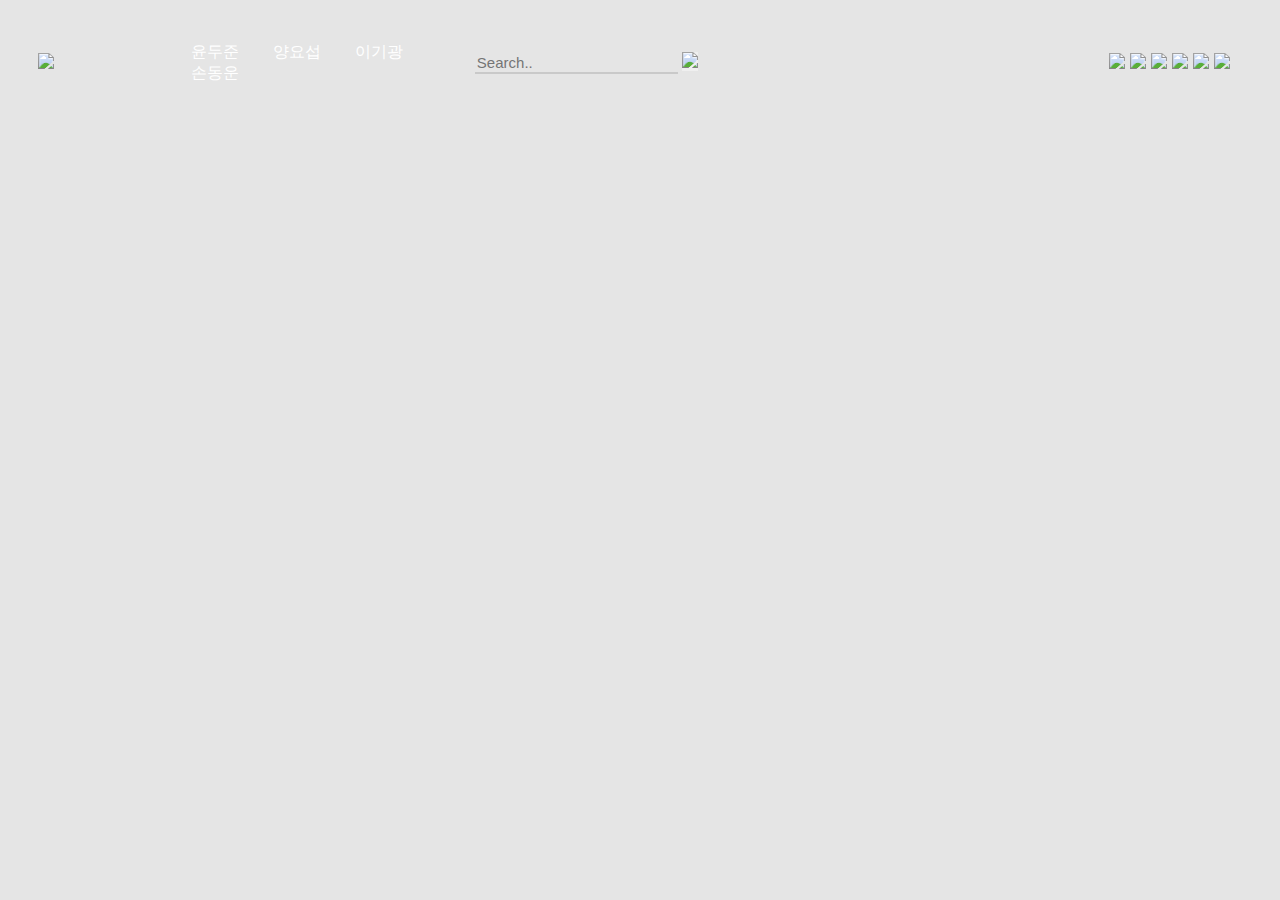
==== HW1/html+css/test.html @ 811d88f8 "220405" ====
<!DOCTYPE html>
<html>
  <head>
    <meta charset="utf-8">
    <meta name="viewport" content="width=device-width, initial-scale=1">
    <title>HIGHLIGHT</title>
    <link href="css/test.css" rel="stylesheet">
  </head>
  <body>
    <!--page image-->
    <div class="index_img"></div>
    <header>
      <a class="logo" href="index.html"><img src="img/logo.png"></a>
      <ul class="menu">
          <li><a href="yoon.html">윤두준</a></li>
          <li><a href="yang.html">양요섭</a></li>
          <li><a href="lee.html">이기광</a></li>
          <li><a href="son.html">손동운</a></li>
      </ul>
      <!-- header search -->
      <div class="search">
          <form>
            <input type="text" placeholder="Search.." name="search">
            <button><img src="img/search.png"></button>
          </form>
        </div>
      <!-- header siteurl -->
      <div class="siteurl">
          <ul>
              <li><a href="https://www.youtube.com/channel/UCGdZ_-svzY_hPLYVSKvMFvw"><img src="img/youtube.png"></a></li>
              <li><a href="https://www.vlive.tv/channel/E9A2B1"><img src="img/vlive.png"></a></li>
              <li><a href="https://twitter.com/Highlight_AUent"><img src="img/twitter.png"></a></li>
              <li><a href="https://www.instagram.com/Highlight_AUent/"><img src="img/instagram.png"></a></li>
              <li><a href="https://www.facebook.com/profile.php?id=100045098044057"><img src="img/facebook.png"></a></li>
              <li><a href="http://www.aroundusent.com/"><img src="img/aroundus.png"></a></li>
          </ul>
      </div>
    </header>
  </body>
</html>
---- HW1/html+css/css/test.css ----
body,html{
  height:100%;
  margin:0;
  background-color: #c9c9c949;
}
ul, li, ol{
    list-style:none;
}
.index_img{
  position:relative;
  width:650px;
  background-image: url("../img/highlight.jpeg");
  height: 100%;
  background-position: center;
  background-repeat: no-repeat;
  background-size: cover;
}
header{
  width:100%;
  position:absolute;
  top:0;
  padding-top:2%;
  padding-left:3%;
  padding-right:3%;
  display:flex;
  align-items: center;
}
.logo{
  width:8%;
}
.logo img{
  width:150px;
}
.menu{
  margin-left:20px;
  width:20%;
}
.menu, .siteurl ul{
    padding-left:30px;
}
.menu li{
    display: inline-block;
    margin-right:30px;
}
.menu li a{
    text-decoration: none;
    color: white;
}
.menu li a:hover{
    color: #767676;
    font-weight:bold;
}

.search{
    position: absolute;
    left:35%;
}
.search input{
    font-size:15px;
    border-top:none;
    border-left:none;
    border-right:none;
    border-bottom-color:#c9c9c9;
    background-color: #c9c9c900;
}
.search button{
    border:none;
    padding:0;
}
.search button:hover{
    cursor:pointer;
}
.search button img{
    width:18px;
}
/* header-siteurl */
.siteurl{
    position:absolute;
    right:9%;
}
.siteurl ul{
    display:flex;
}
.siteurl li{
  margin-right:5px;
}
.siteurl img, .siteurl1 img{
    height:18px;
}
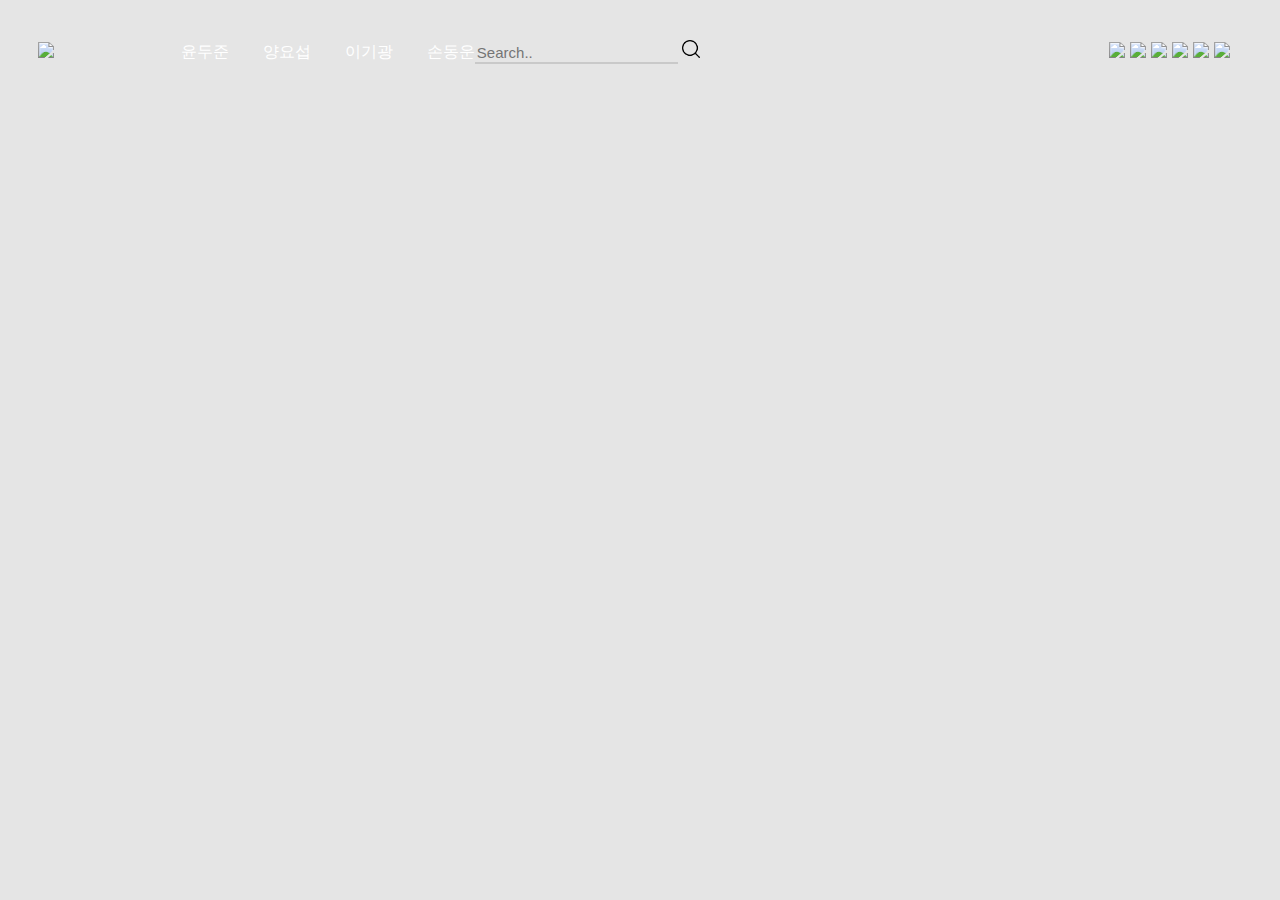
==== commit aa6c78ca: "220405" ====
--- a/HW1/html+css/test.html
+++ b/HW1/html+css/test.html
@@ -21,7 +21,7 @@
       <div class="search">
           <form>
             <input type="text" placeholder="Search.." name="search">
-            <button><img src="img/search.png"></button>
+            <a><img src="img/search.png"></a>
           </form>
         </div>
       <!-- header siteurl -->
--- a/HW1/html+css/css/test.css
+++ b/HW1/html+css/css/test.css
@@ -8,7 +8,7 @@
 }
 .index_img{
   position:relative;
-  width:650px;
+  width:35%;
   background-image: url("../img/highlight.jpeg");
   height: 100%;
   background-position: center;
@@ -33,10 +33,10 @@
 }
 .menu{
   margin-left:20px;
-  width:20%;
+width:400px;
 }
 .menu, .siteurl ul{
-    padding-left:30px;
+    padding-left:20px;
 }
 .menu li{
     display: inline-block;
@@ -63,14 +63,13 @@
     border-bottom-color:#c9c9c9;
     background-color: #c9c9c900;
 }
-.search button{
-    border:none;
+.search a{
     padding:0;
 }
-.search button:hover{
+.search a:hover{
     cursor:pointer;
 }
-.search button img{
+.search img{
     width:18px;
 }
 /* header-siteurl */
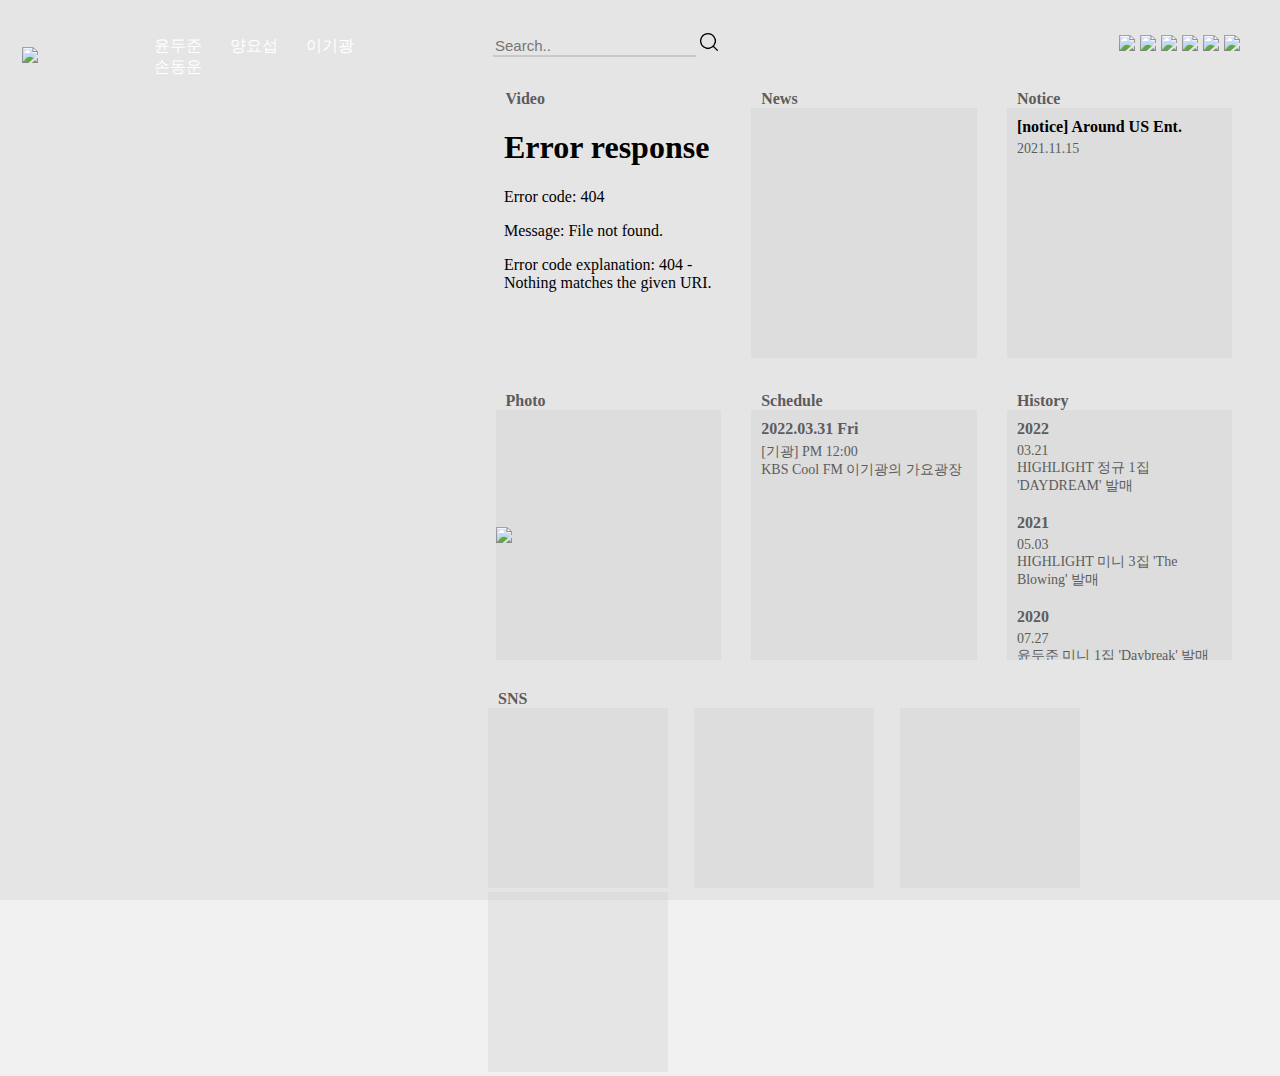
==== commit c89183a2: "." ====
--- a/HW1/html+css/test.html
+++ b/HW1/html+css/test.html
@@ -8,15 +8,18 @@
   </head>
   <body>
     <!--page image-->
-    <div class="index_img"></div>
-    <header>
-      <a class="logo" href="index.html"><img src="img/logo.png"></a>
-      <ul class="menu">
+    <div class="index_img">
+      <div class="header1">
+        <a class="logo" href="index.html"><img src="img/logo.png"></a>
+        <ul class="menu">
           <li><a href="yoon.html">윤두준</a></li>
           <li><a href="yang.html">양요섭</a></li>
           <li><a href="lee.html">이기광</a></li>
           <li><a href="son.html">손동운</a></li>
-      </ul>
+        </ul>
+      </div>
+    </div>
+    <div class="header2">
       <!-- header search -->
       <div class="search">
           <form>
@@ -35,6 +38,106 @@
               <li><a href="http://www.aroundusent.com/"><img src="img/aroundus.png"></a></li>
           </ul>
       </div>
-    </header>
+    </div>
+
+
+    <!--content-->
+    <div class="content">
+        <!-- content line1 -->
+        <div class="line1">
+            <div class="block1">
+                <div class="content-title">
+                    <a>Video</a>
+                </div>
+                <iframe src="video/Daydream.mp4" ></iframe>
+            </div>
+            <div class="block2">
+                <div class="content-title">
+                    <a>News</a>
+                </div>
+                <div class="content-media"></div>
+            </div>
+            <div class="block3">
+                <div class="content-title">
+                    <a>Notice</a>
+                </div>
+                <div class="content-media">
+                    <ul>
+                        <li>
+                            <dl>
+                                <dt><a href="#">[notice] Around US Ent.</a></dt>
+                                <dd>2021.11.15</dd>
+                            </dl>
+                        </li>
+                    </ul>
+                </div>
+            </div>
+        </div>
+
+        <!-- content line2 -->
+    <div class="line2">
+        <div class="block1">
+            <div class="content-title">
+                <a>Photo</a>
+            </div>
+            <div class="content-media content-media-img">
+                <img src="img/hilight.jpeg">
+            </div>
+        </div>
+        <div class="block2">
+            <div class="content-title">
+                <a>Schedule</a>
+            </div>
+            <div class="content-media">
+                <ul>
+                    <li>
+                        <dl>
+                            <dt>2022.03.31 Fri</dt>
+                            <dd>[기광] PM 12:00<br>KBS Cool FM 이기광의 가요광장</dd>
+                        </dl>
+                    </li>
+                </ul>
+            </div>
+        </div>
+        <div class="block3">
+            <div class="content-title">
+              <a>History</a>
+            </div>
+            <div class="content-media history">
+                <ul>
+                    <li>
+                        <dl>
+                            <dt>2022</dt>
+                            <dd>03.21<br>HIGHLIGHT 정규 1집 'DAYDREAM' 발매</dd>
+                            <p></p>
+                            <dt>2021</dt>
+                            <dd>05.03<br>HIGHLIGHT 미니 3집 'The Blowing' 발매</dd>
+                            <p></p>
+                            <dt>2020</dt>
+                            <dd>07.27<br>윤두준 미니 1집 'Daybreak' 발매</dd>
+                        </dl>
+                    </li>
+                </ul>
+            </div>
+        </div>
+    </div>
+
+    <!-- content line3 -->
+    <div class="line3">
+        <div>
+            <div class="content-title">
+                <a>SNS</a>
+            </div>
+            <iframe class="content-sns" src="https://twitter.com/Highlight_AUent/status/1510905517128183808?s=20&t=gyO1h8hkFbNp0IrzxY7b9Q"></iframe>
+            <iframe class="content-sns" src="https://www.instagram.com/p/Cb4OowXpJWx/?utm_source=ig_web_copy_link"></iframe>
+            <iframe class="content-sns" src="https://www.vlive.tv/post/1-28644299"></iframe>
+            <iframe class="content-sns none" src="https://www.instagram.com/p/Cbz55VYrdof/?utm_source=ig_web_copy_link"></iframe>
+        </div>
+    </div>
+</div>
+
+
+
+
   </body>
 </html>
--- a/HW1/html+css/css/test.css
+++ b/HW1/html+css/css/test.css
@@ -14,33 +14,40 @@
   background-position: center;
   background-repeat: no-repeat;
   background-size: cover;
+  float:left;
 }
-header{
+.header1{
+  position:absolute;
+  display:flex;
+  top:20px;
+  left:5%;
+  align-items: center;
+  justify-content: center;
+  width:90%;
+}
+.header2{
   width:100%;
   position:absolute;
-  top:0;
-  padding-top:2%;
-  padding-left:3%;
-  padding-right:3%;
+  top:45px;
+  left:45px;
   display:flex;
   align-items: center;
 }
 .logo{
-  width:8%;
+  width:140px;
 }
 .logo img{
-  width:150px;
+  width:140px;
 }
 .menu{
-  margin-left:20px;
-width:400px;
+  width:400px;
 }
 .menu, .siteurl ul{
     padding-left:20px;
 }
 .menu li{
     display: inline-block;
-    margin-right:30px;
+    margin:0 12px;
 }
 .menu li a{
     text-decoration: none;
@@ -75,7 +82,7 @@
 /* header-siteurl */
 .siteurl{
     position:absolute;
-    right:9%;
+    right:80px;
 }
 .siteurl ul{
     display:flex;
@@ -86,3 +93,97 @@
 .siteurl img, .siteurl1 img{
     height:18px;
 }
+
+
+.content{
+    position:absolute;
+    left:35%;
+    width:65%;
+    height:100%-150px;
+    top:90px;
+}
+.line1, .line2, .line3{
+  padding-right: 40px;
+  padding-left:40px;
+  display:flex;
+  align-items: flex-start;
+  justify-content: center;
+}
+.line2, .line3{
+  padding-top:30px;
+}
+.content-title{
+    margin:0 10px;
+}
+.content-title a{
+    margin-left:10px;
+    margin-right:5px;
+    color:#5c5c5c;
+    font-weight: bold;
+}
+.content-title a{
+    margin:0;
+    padding:0;
+    color:#5c5c5c;
+}
+
+.block1, .block2, .block3{
+  width:30%;
+  overflow: hidden;
+}
+.block2{
+  margin:0 4%;
+}
+iframe, .content-media{
+    border:none;
+    width:100%;
+    height:250px;
+}
+.content-media, .content-sns{
+    background-color: #c9c9c949;
+}
+.content-media-img{
+  display:flex;
+  align-items: center;
+  justify-content: center;
+  overflow: hidden;
+}
+.content-media img{
+  width:110%;
+}
+.content-media ul{
+    padding:0;
+    margin:0 5px;
+}
+.content-media a{
+    text-decoration: none;
+    color:black;
+}
+.content-media dl{
+    color:#5c5c5c;
+    margin:0;
+    padding: 10px 5px;
+}
+.content-media dt{
+    font-size: 16px;
+    font-weight: 800;
+}
+.content-media dd{
+    padding: 5px 0 3px 0;
+    font-size: 14px;
+    font-weight: 500;
+    margin:0;
+    display:inline-block;
+}
+.history{
+  overflow: scroll;
+}
+.content-sns{
+    margin:0;
+    margin-right:22px;
+    width:180px;
+    height:180px;
+}
+.none{
+    margin:0;
+}
